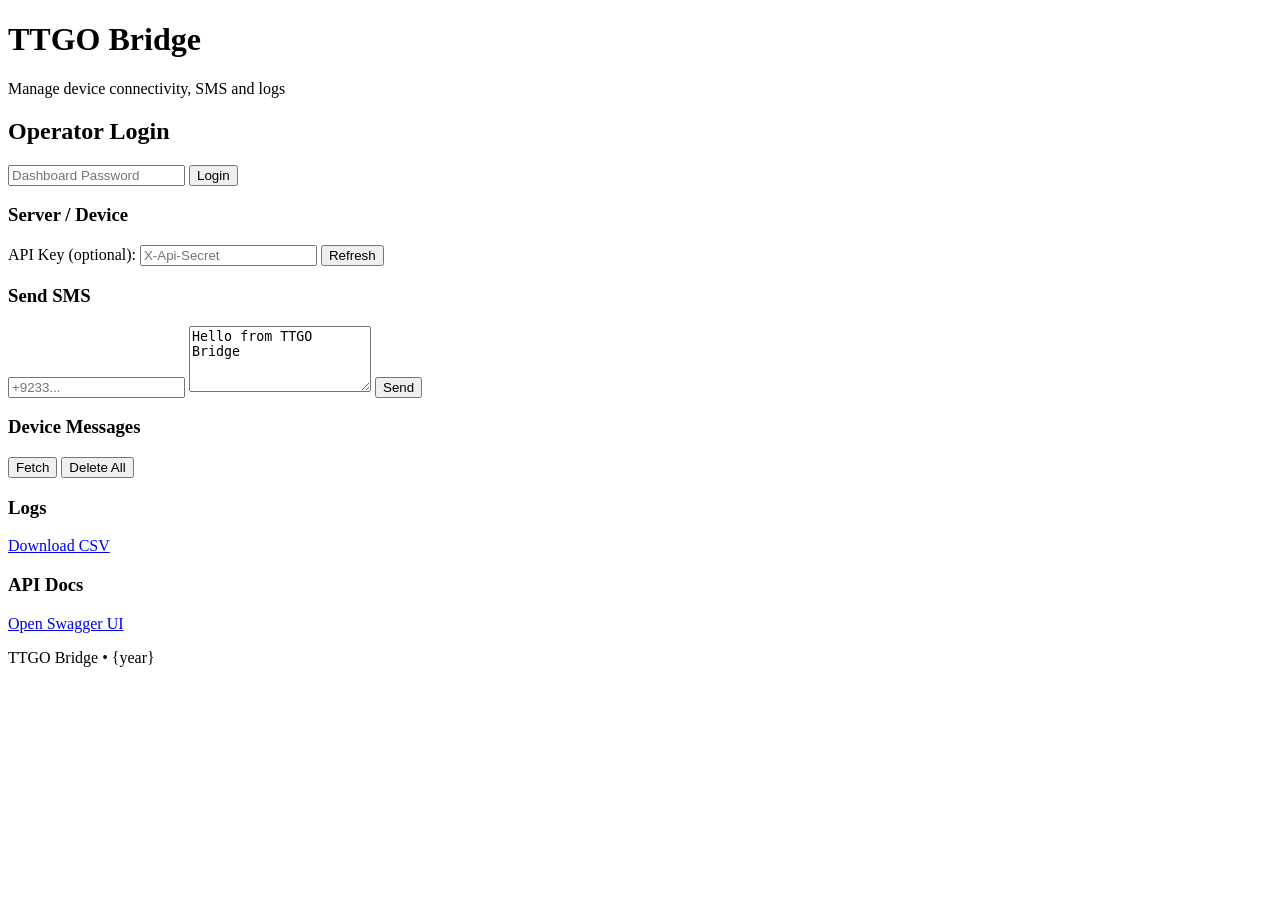
==== server/frontend/index.html @ 0476bc81 "Implement dashboard features: add login, status display, SMS sending, and message management; create" ====
<!doctype html>
<html lang="en">
<head>
  <meta charset="utf-8" />
  <meta name="viewport" content="width=device-width,initial-scale=1" />
  <title>TTGO Bridge Dashboard</title>
  <link rel="stylesheet" href="/dashboard/styles.css">
</head>
<body>
  <div class="container">
    <header>
      <h1>TTGO Bridge</h1>
      <p class="muted">Manage device connectivity, SMS and logs</p>
    </header>

    <section id="login" class="card">
      <h2>Operator Login</h2>
      <input id="pw" type="password" placeholder="Dashboard Password">
      <button id="loginBtn">Login</button>
      <div id="loginMsg" class="muted"></div>
    </section>

    <section id="main" class="hidden">
      <div class="grid">
        <div class="card">
          <h3>Server / Device</h3>
          <div id="status"></div>
          <label>API Key (optional): <input id="apiKey" type="password" placeholder="X-Api-Secret"></label>
          <button id="refreshStatus">Refresh</button>
        </div>

        <div class="card">
          <h3>Send SMS</h3>
          <input id="to" placeholder="+9233...">
          <textarea id="message" rows="4">Hello from TTGO Bridge</textarea>
          <button id="sendBtn">Send</button>
          <pre id="sendResp"></pre>
        </div>

        <div class="card">
          <h3>Device Messages</h3>
          <button id="fetchMsgs">Fetch</button>
          <button id="deleteMsgs">Delete All</button>
          <pre id="msgsOut"></pre>
        </div>

        <div class="card">
          <h3>Logs</h3>
          <a id="downloadLog" href="/download_log">Download CSV</a>
        </div>
      </div>

      <div class="card">
        <h3>API Docs</h3>
        <a href="/apidocs" target="_blank">Open Swagger UI</a>
      </div>
    </section>

    <footer>
      <p class="muted">TTGO Bridge • {year}</p>
    </footer>
  </div>

  <script src="/dashboard/app.js"></script>
</body>
</html>
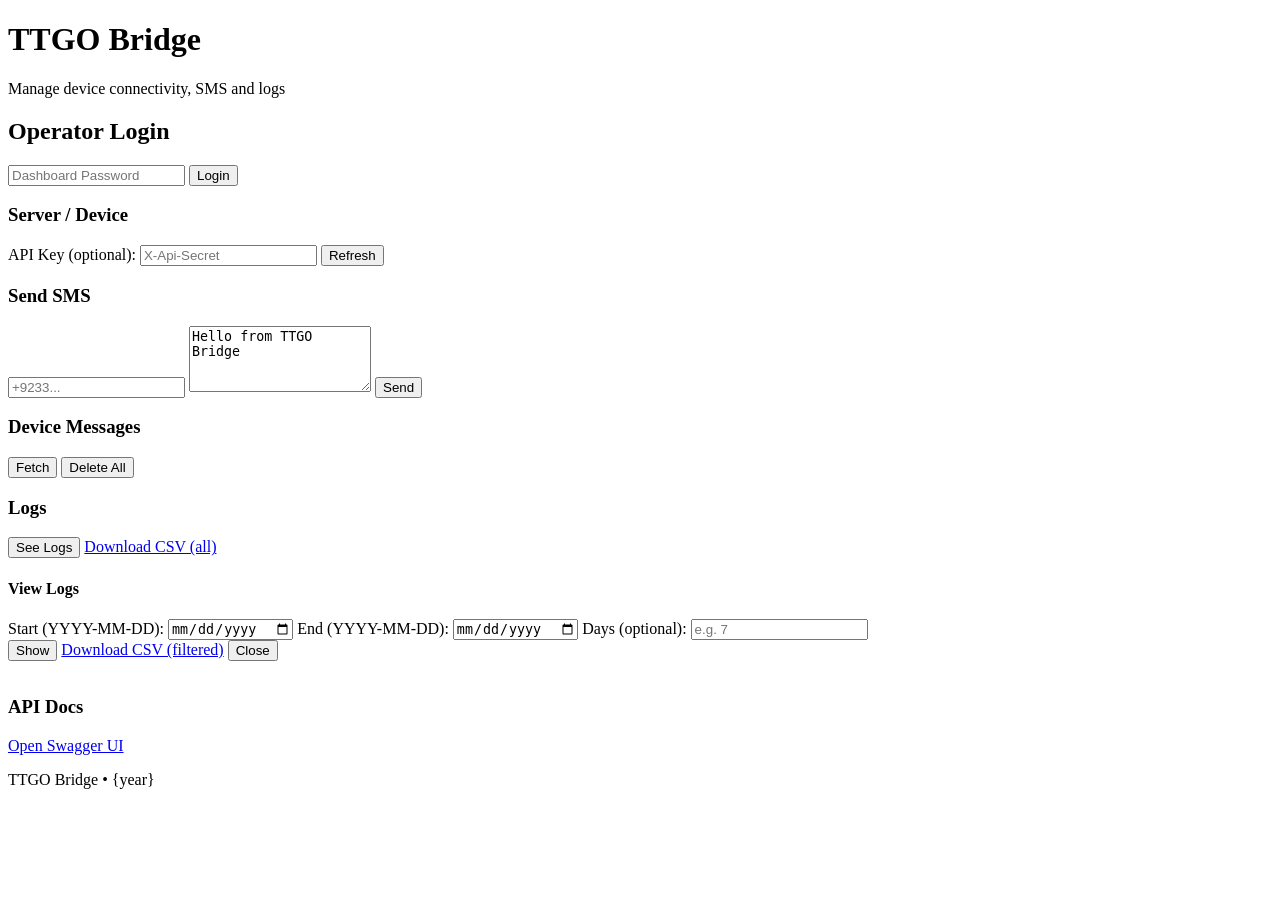
==== commit f14252cb: "Add log viewing and filtering functionality with modal interface" ====
--- a/server/frontend/index.html
+++ b/server/frontend/index.html
@@ -46,7 +46,31 @@
 
         <div class="card">
           <h3>Logs</h3>
-          <a id="downloadLog" href="/download_log">Download CSV</a>
+          <div>
+            <button id="seeLogsBtn">See Logs</button>
+            <a id="downloadLog" href="/download_log">Download CSV (all)</a>
+          </div>
+
+          <!-- Logs modal / panel -->
+          <div id="logsModal" class="hidden modal">
+            <div class="modal-content card">
+              <h4>View Logs</h4>
+              <div class="form-row">
+                <label>Start (YYYY-MM-DD): <input id="logStart" type="date"></label>
+                <label>End (YYYY-MM-DD): <input id="logEnd" type="date"></label>
+                <label>Days (optional): <input id="logDays" type="number" min="1" placeholder="e.g. 7"></label>
+              </div>
+              <div class="form-row">
+                <button id="showLogsBtn">Show</button>
+                <a id="downloadFiltered" class="button" href="#">Download CSV (filtered)</a>
+                <button id="closeLogsBtn">Close</button>
+              </div>
+              <div id="logsResult">
+                <p id="logsMeta" class="muted"></p>
+                <div id="logsOut" style="max-height:300px;overflow:auto"></div>
+              </div>
+            </div>
+          </div>
         </div>
       </div>
 
